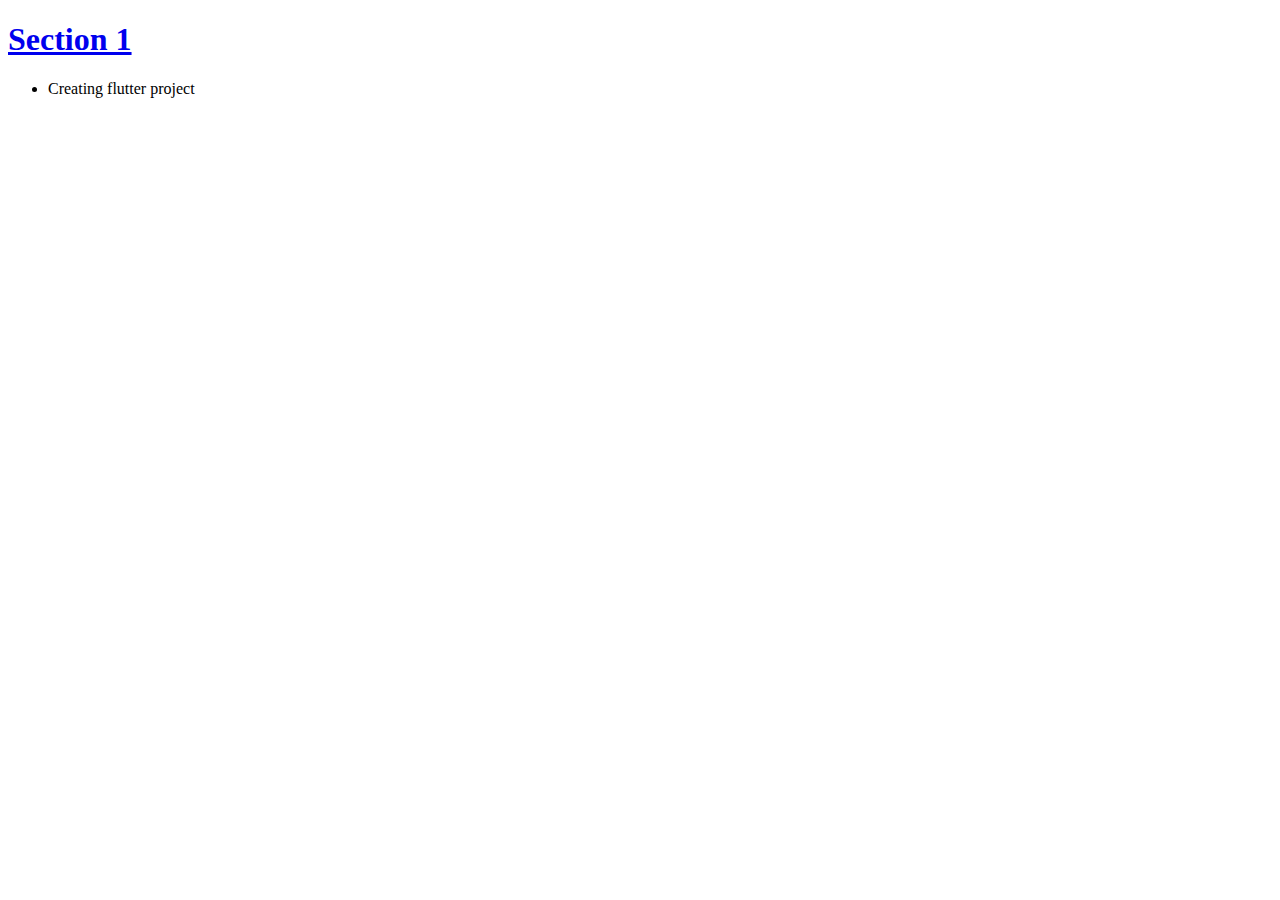
==== notes/java.html @ 6f9337e1 "update" ====
<!DOCTYPE html>
<html lang="en">
  <head>
    <meta charset="UTF-8" />
    <meta name="viewport" content="width=device-width, initial-scale=1.0" />
    <title>Java Notes</title>
    <link rel="stylesheet" href="./prism/prism.css" />
    <script src="./prism/prism.js"></script>
    <link rel="stylesheet" href="./style.css" />
  </head>
  <body>
    <!-- <nav class="navbar">
      <ul>
        <li><a href="https://pub.dev/">pub.dev (packages)</a></li>
      </ul>
    </nav> -->
    <a href="./sections/section_9.html" target="_blank"><h1>Section 1</h1></a>
    <ul>
      <li>Creating flutter project</li>
    </ul>
    <!--
            <hr />
            <div class="dropdown">
                <div class="heading">Some heading</div>
                <div class="content">this is a heading and here is some data</div>
            </div>
            <hr />
        -->
    <script src="./script.js"></script>
  </body>
</html>
---- notes/prism/prism.css ----
/* PrismJS 1.29.0
https://prismjs.com/download.html#themes=prism-okaidia&languages=markup+css+clike+javascript+java */
code[class*=language-],pre[class*=language-]{color:#f8f8f2;background:0 0;text-shadow:0 1px rgba(0,0,0,.3);font-family:Consolas,Monaco,'Andale Mono','Ubuntu Mono',monospace;font-size:1em;text-align:left;white-space:pre;word-spacing:normal;word-break:normal;word-wrap:normal;line-height:1.5;-moz-tab-size:4;-o-tab-size:4;tab-size:4;-webkit-hyphens:none;-moz-hyphens:none;-ms-hyphens:none;hyphens:none}pre[class*=language-]{padding:1em;margin:.5em 0;overflow:auto;border-radius:.3em}:not(pre)>code[class*=language-],pre[class*=language-]{background:#272822}:not(pre)>code[class*=language-]{padding:.1em;border-radius:.3em;white-space:normal}.token.cdata,.token.comment,.token.doctype,.token.prolog{color:#8292a2}.token.punctuation{color:#f8f8f2}.token.namespace{opacity:.7}.token.constant,.token.deleted,.token.property,.token.symbol,.token.tag{color:#f92672}.token.boolean,.token.number{color:#ae81ff}.token.attr-name,.token.builtin,.token.char,.token.inserted,.token.selector,.token.string{color:#a6e22e}.language-css .token.string,.style .token.string,.token.entity,.token.operator,.token.url,.token.variable{color:#f8f8f2}.token.atrule,.token.attr-value,.token.class-name,.token.function{color:#e6db74}.token.keyword{color:#66d9ef}.token.important,.token.regex{color:#fd971f}.token.bold,.token.important{font-weight:700}.token.italic{font-style:italic}.token.entity{cursor:help}
---- notes/style.css ----
:root {
  --black-bg: rgb(40, 40, 40);
  --font-color: white;
  --black-bg-light: rgb(255, 255, 255);
  --font-color-light: rgb(0, 0, 0);
}

* {
  box-sizing: border-box;
}

pre {
  border: 2px solid black;
  width: 80%;
  white-space: pre-wrap; /* Enables wrapping */
  word-break: break-word; /* Handles long words */
  resize: both;
  overflow: auto;
  padding-left: 10px;
  margin: 5px;
}

#index > ol > li {
  margin-top: 5px;
  font-weight: 600;
}

#index > ol > li > a {
  text-decoration: none;
}

.navbar {
  width: 100%;
}

.navbar > ul {
  width: 100%;
  display: flex;
  justify-content: flex-start;
  border: 2px solid black;
  padding: 5px;
  margin: 0px;
}

.navbar > ul > li {
  list-style: none;
  margin-right: 25px;
  margin-left: 25px;
  background-color: yellow;
  padding: 5px;
}

.content {
  display: none;
  margin-top: 5px;
}
.heading {
  cursor: pointer;
}

hr {
  background-color: black;
  color: black;
  border-color: black;
}

html,
body,
hr,
.block,
.dropdown,
.heading {
  color: var(--font-color-light);
  background-color: var(--black-bg-light);
}

body {
  position: relative;
}
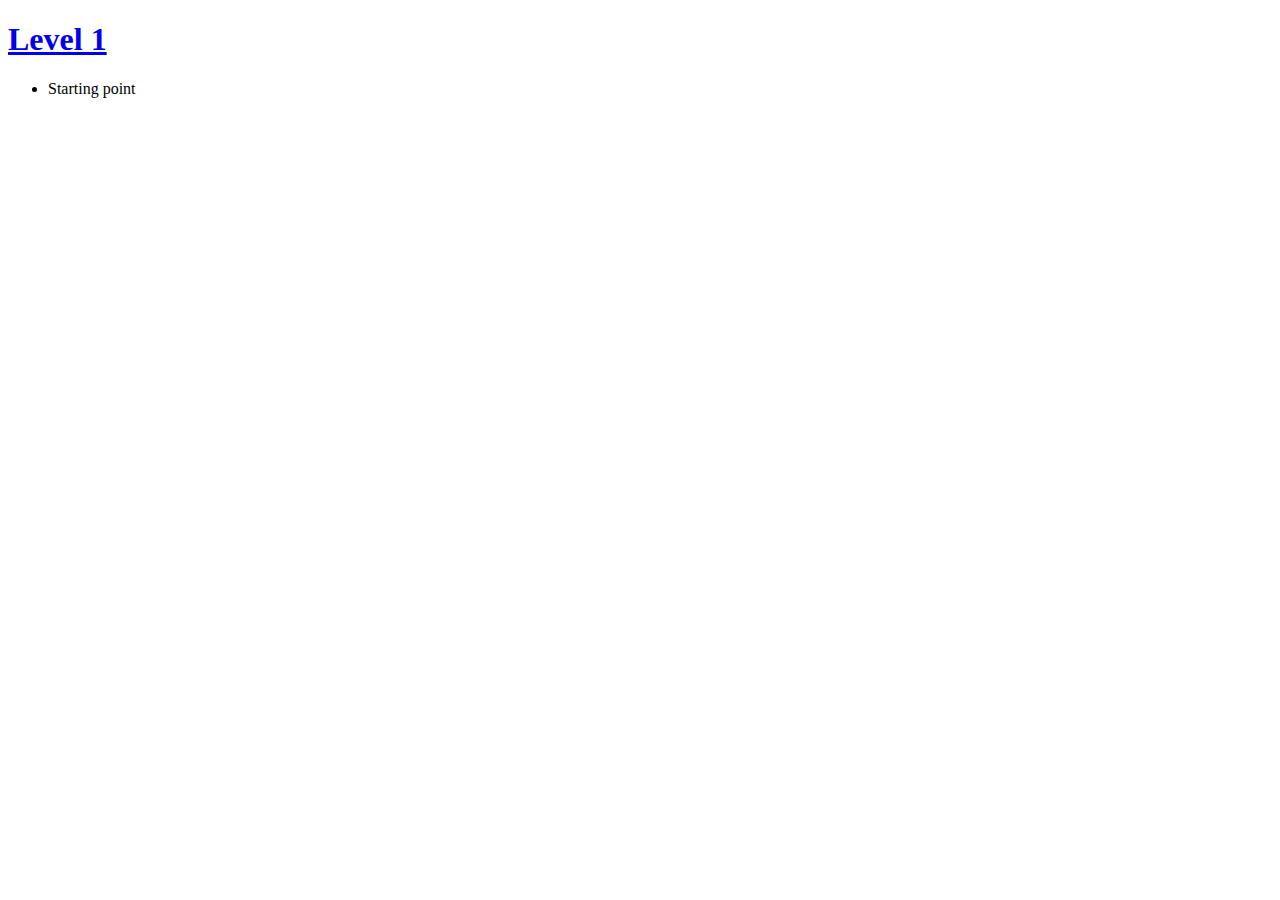
==== commit 45199223: "update" ====
--- a/notes/java.html
+++ b/notes/java.html
@@ -14,9 +14,9 @@
         <li><a href="https://pub.dev/">pub.dev (packages)</a></li>
       </ul>
     </nav> -->
-    <a href="./sections/section_9.html" target="_blank"><h1>Section 1</h1></a>
+    <a href="./sections/level_01.html" target="_blank"><h1>Level 1</h1></a>
     <ul>
-      <li>Creating flutter project</li>
+      <li>Starting point</li>
     </ul>
     <!--
             <hr />
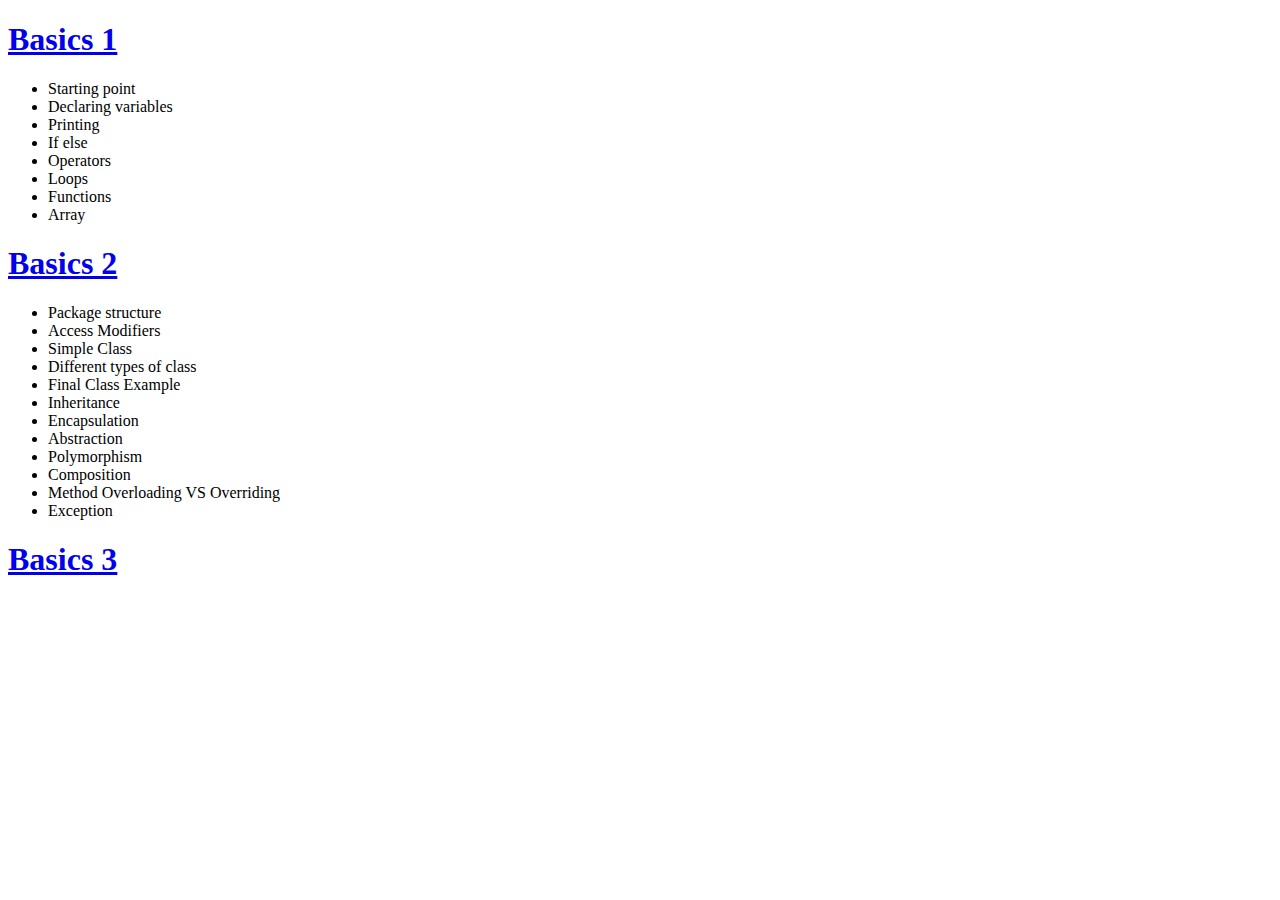
==== commit e8686d66: "update" ====
--- a/notes/java.html
+++ b/notes/java.html
@@ -14,10 +14,34 @@
         <li><a href="https://pub.dev/">pub.dev (packages)</a></li>
       </ul>
     </nav> -->
-    <a href="./sections/level_01.html" target="_blank"><h1>Level 1</h1></a>
+    <a href="./sections/level_01.html" target="_blank"><h1>Basics 1</h1></a>
     <ul>
       <li>Starting point</li>
+      <li>Declaring variables</li>
+      <li>Printing</li>
+      <li>If else</li>
+      <li>Operators</li>
+      <li>Loops</li>
+      <li>Functions</li>
+      <li>Array</li>
     </ul>
+    <a href="./sections/level_02.html" target="_blank"><h1>Basics 2</h1></a>
+    <ul>
+      <li>Package structure</li>
+      <li>Access Modifiers</li>
+      <li>Simple Class</li>
+      <li>Different types of class</li>
+      <li>Final Class Example</li>
+      <li>Inheritance</li>
+      <li>Encapsulation</li>
+      <li>Abstraction</li>
+      <li>Polymorphism</li>
+      <li>Composition</li>
+      <li>Method Overloading VS Overriding</li>
+      <li>Exception</li>
+    </ul>
+    <a href="./sections/level_03.html" target="_blank"><h1>Basics 3</h1></a>
+    <ul></ul>
     <!--
             <hr />
             <div class="dropdown">
